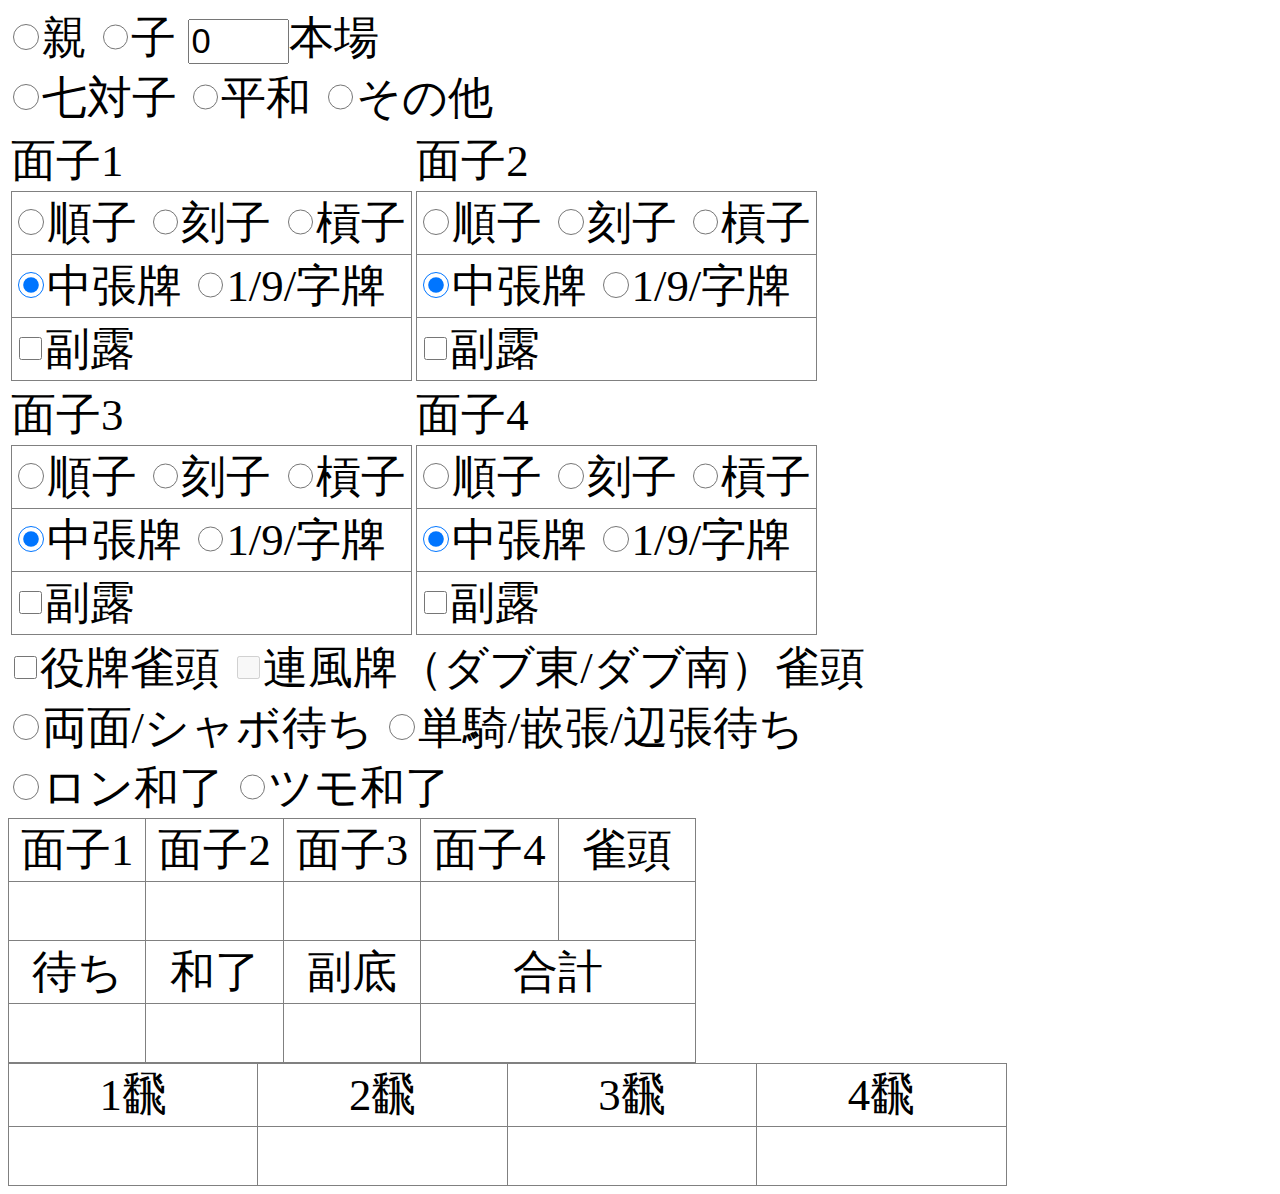
==== point/index.html @ bfebeefd "Rename index.html to point/index.html" ====
<!DOCTYPE html>
<html>
	<head>
		<meta charset="utf-8">
		<title></title>
		<link href="style.css" rel="stylesheet">
	</head>
	<body>
	<div class="wholetable">
		<label><input type="radio" id="oya" name="person" autocomplete="off">親</label>
		<label><input type="radio" id="ko" name="person" autocomplete="off">子</label>
		<label><input type="number" id="homba" name="homba" min=0 max=10 value=0
		style="width:2.7em;" autocomplete="off">本場</label>
		<br/>
		<label><input type="radio" id="7toi" name="early" autocomplete="off">七対子</label>
		<label><input type="radio" id="pinfu" name="early" autocomplete="off">平和</label>
		<label><input type="radio" id="else" name="early" autocomplete="off">その他</label>
		<table style="border:none;">
		<tr>
		<td style="vertical-align:top;">面子1
			<table border="1px" style="border-collapse:collapse;" autocomplete="off">
			<tr><td style="padding-right: 5px; height:1.25em;">
			<label><input type="radio" id="syun1" name="men1" autocomplete="off" value=0>順子</label>
			<label><input type="radio" id="kou1" name="men1" autocomplete="off" value=2>刻子</label>
			<label><input type="radio" id="kan1" name="men1" autocomplete="off" value=8>槓子</label>
			</td></tr>
			<tr id="dis1"><td style="height:1.25em;">
			<label><input type="radio" id="tyun1" name="su1" autocomplete="off" value=2 checked>中張牌</label>
			<label><input type="radio" id="yao1" name="su1" autocomplete="off" value=4>1/9/字牌</label>
			</td></tr>
			<tr><td style="height:1.25em;">
			<label><input type="checkbox" id="fu1" name="fu1" autocomplete="off" value=0.5>副露</label>
			</td></tr>
			</table>
		</td>
		<td style="vertical-align:top;">面子2
			<table border="1px" style="border-collapse:collapse;">
			<tr><td style="padding-right: 5px; height:1.25em;">
			<label><input type="radio" id="syun2" name="men2" autocomplete="off" value=0>順子</label>
			<label><input type="radio" id="kou2" name="men2" autocomplete="off" value=2>刻子</label>
			<label><input type="radio" id="kan2" name="men2" autocomplete="off" value=8>槓子</label>
			</td></tr>
			<tr id="dis2"><td style="height:1.25em;">
			<label><input type="radio" id="tyun2" name="su2" autocomplete="off" value=2 checked>中張牌</label>
			<label><input type="radio" id="yao2" name="su2" autocomplete="off" value=4>1/9/字牌</label>
			</td></tr>
			<tr><td style="height:1.25em;">
			<label><input type="checkbox" id="fu2" name="fu2" autocomplete="off" value=0.5>副露</label>
			</td></tr>
			</table>
		</td>
		</tr>
		<tr>
		<td style="vertical-align:top;">面子3
			<table border="1px" style="border-collapse:collapse;">
			<tr><td style="padding-right: 5px; height:1.25em;">
			<label><input type="radio" id="syun3" name="men3" autocomplete="off" value=0>順子</label>
			<label><input type="radio" id="kou3" name="men3" autocomplete="off" value=2>刻子</label>
			<label><input type="radio" id="kan3" name="men3" autocomplete="off" value=8>槓子</label>
			</td></tr>
			<tr id="dis3"><td style="height:1.25em;">
			<label><input type="radio" id="tyun3" name="su3" autocomplete="off" value=2 checked>中張牌</label>
			<label><input type="radio" id="yao3" name="su3" autocomplete="off" value=4>1/9/字牌</label>
			</td></tr>
			<tr><td style="height:1.25em;">
			<label><input type="checkbox" id="fu3" name="fu3" autocomplete="off" value=0.5>副露</label>
			</td></tr>
			</table>
		</td>
		<td style="vertical-align:top;">面子4
			<table border="1px" style="border-collapse:collapse;">
			<tr><td style="padding-right: 5px; height:1.25em;">
			<label><input type="radio" id="syun4" name="men4" autocomplete="off" value=0>順子</label>
			<label><input type="radio" id="kou4" name="men4" autocomplete="off" value=2>刻子</label>
			<label><input type="radio" id="kan4" name="men4" autocomplete="off" value=8>槓子</label>
			</td></tr>
			<tr id="dis4"><td style="height:1.25em;">
			<label><input type="radio" id="tyun4" name="su4" autocomplete="off" value=2 checked>中張牌</label>
			<label><input type="radio" id="yao4" name="su4" autocomplete="off" value=4>1/9/字牌</label>
			</td></tr>
			<tr><td style="height:1.25em;">
			<label><input type="checkbox" id="fu4" name="fu4" autocomplete="off" value=0.5>副露</label>
			</td></tr>
			</table>
		</td>
		</tr>
		</table>
		<label><input type="checkbox" id="yaku" name="atama" autocomplete="off" value=2>役牌雀頭</label>
		<label><input type="checkbox" id="dabu" name="atama" autocomplete="off" value=4 disabled>連風牌（ダブ東/ダブ南）雀頭</label>
		<br/>
		<label><input type="radio" id="ryan" name="machi" autocomplete="off">両面/シャボ待ち</label>
		<label><input type="radio" id="tan" name="machi" autocomplete="off">単騎/嵌張/辺張待ち</label>
		<br/>
		<label><input type="radio" id="ron" name="agari" autocomplete="off">ロン和了</label>
		<label><input type="radio" id="tsumo" name="agari" autocomplete="off">ツモ和了</label>
		<br/>
		<table border="1px" style="border-collapse:collapse; text-align:center;">
		<tr>
		<td style="width:3em; height:1.25em;">面子1</td><td style="width:3em;">面子2</td>
		<td style="width:3em;">面子3</td><td style="width:3em;">面子4</td>
		<td style="width:3em;">雀頭</td>
		</tr>
		<tr>
		<td style="height:1.25em;" id="mentsu1"></td><td id="mentsu2"></td>
		<td id="mentsu3"></td><td id="mentsu4"></td><td id="janto"></td>
		</tr>
		<tr>
		<td style="height:1.25em;">待ち</td><td>和了</td><td>副底</td><td colspan=2>合計</td>
		</tr>
		<tr>
		<td style="height:1.25em;"></td><td></td><td></td><td colspan=2></td>
		</tr>
		</table>
		<table border="1px" style="border-collapse:collapse; text-align:center;">
		<tr>
		<td style="width:5.5em; height:1.25em;">1飜</td><td style="width:5.5em;">2飜</td>
		<td style="width:5.5em;">3飜</td><td style="width:5.5em;">4飜</td>
		</tr>
		<tr>
		<td style="height:1.25em;"></td><td></td><td></td><td></td>
		</tr>
		</table>
	</div>
	<script src="mencalc.js"></script>
	</body>
</html>
---- point/style.css ----
@media all and (max-width:1280px){
.wholetable{
	font-size:3.5vw;
}

label input[type="radio"]{
	width:2vw;
	height:2vw;
	position:relative;
	top:-3px;
}

label input[type="checkbox"]{
	width:1.8vw;
	height:1.8vw;
	position:relative;
	top:-4px;
	margin-left:6px
}

label input[type="number"]{
	font-size:2.7vw;
}
}
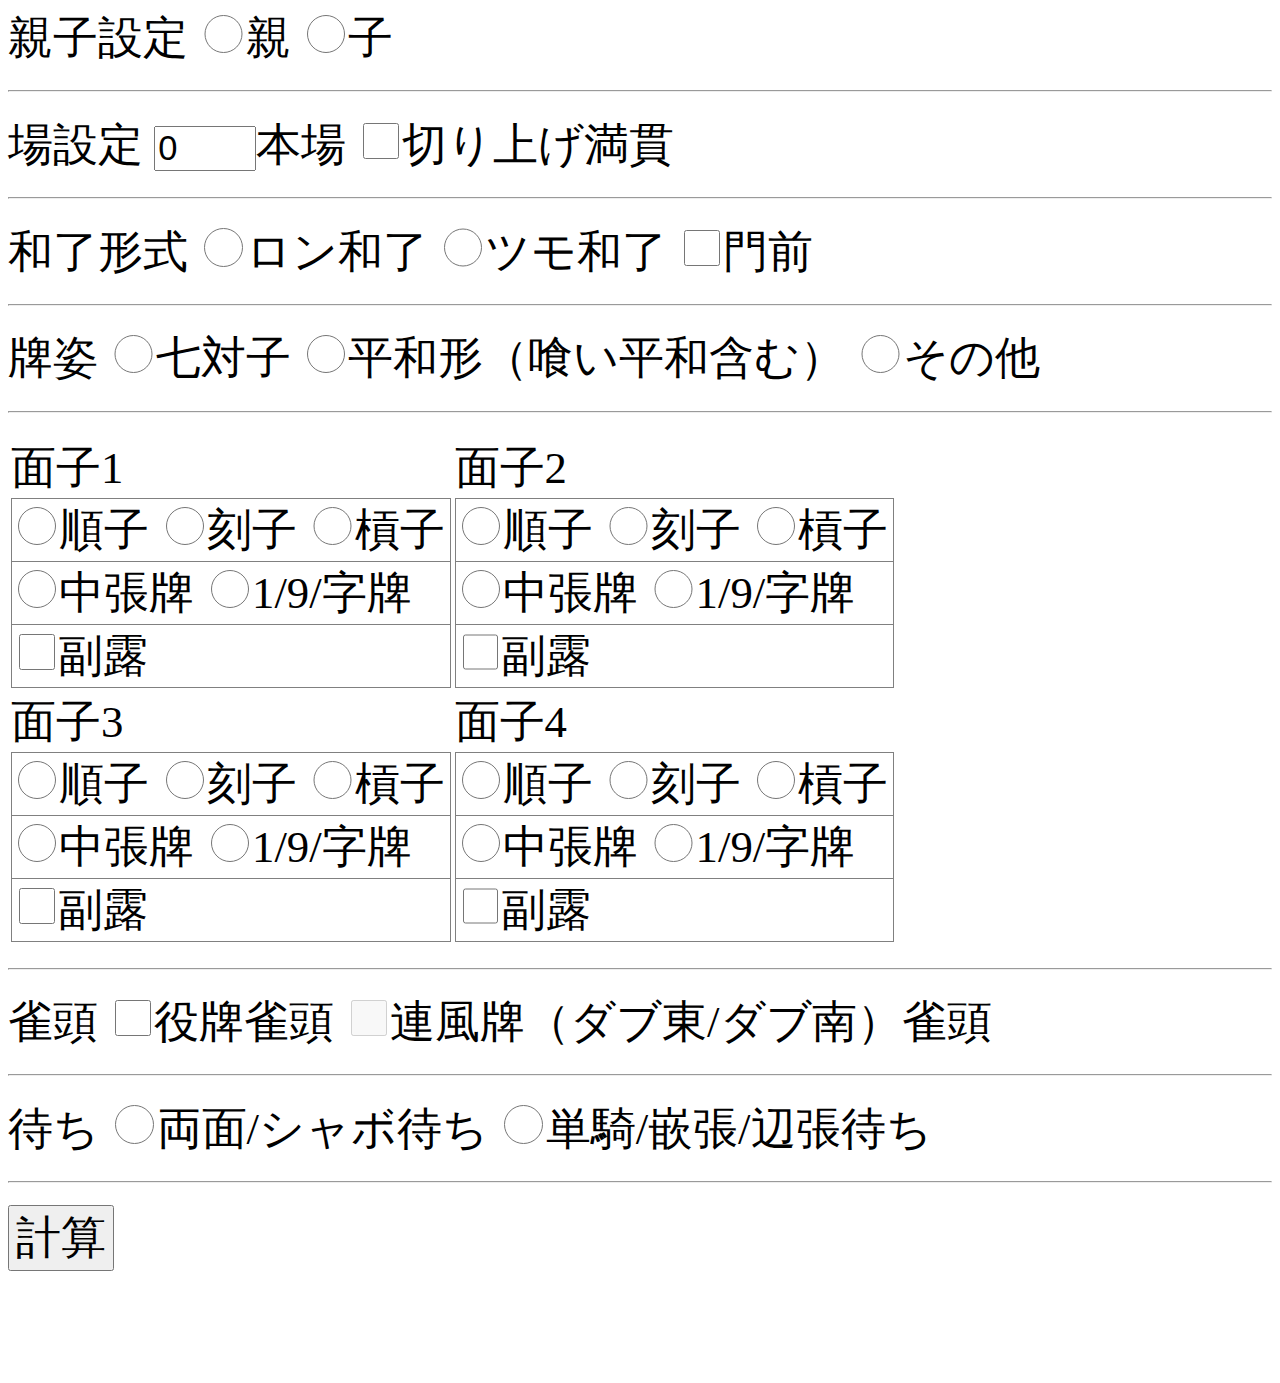
==== commit 66c625c1: "Add files via upload" ====
--- a/point/index.html
+++ b/point/index.html
@@ -1,5 +1,5 @@
 <!DOCTYPE html>
-<html>
+<html lang="ja">
 	<head>
 		<meta charset="utf-8">
 		<title></title>
@@ -7,15 +7,33 @@
 	</head>
 	<body>
 	<div class="wholetable">
+		<div id="inputpart">
+		<div id="who-when">
+		親子設定
 		<label><input type="radio" id="oya" name="person" autocomplete="off">親</label>
 		<label><input type="radio" id="ko" name="person" autocomplete="off">子</label>
-		<label><input type="number" id="homba" name="homba" min=0 max=10 value=0
+		<hr>
+		場設定
+		<label><input type="number" id="homba" name="homba" min=0 value=0
 		style="width:2.7em;" autocomplete="off">本場</label>
-		<br/>
+		<label><input type="checkbox" id="kiriman" name="kiriman" autocomplete="off">切り上げ満貫</label>
+		</div>
+		<hr>
+		<div id="winning">
+		和了形式
+		<label><input type="radio" id="ron" name="agari" autocomplete="off">ロン和了</label>
+		<label><input type="radio" id="tsumo" name="agari" autocomplete="off">ツモ和了</label>
+		<label><input type="checkbox" id="menzen" name="menzen" autocomplete="off">門前</label>
+		</div>
+		<div id="especial">
+		<hr>
+		牌姿
 		<label><input type="radio" id="7toi" name="early" autocomplete="off">七対子</label>
-		<label><input type="radio" id="pinfu" name="early" autocomplete="off">平和</label>
+		<label><input type="radio" id="pinfu" name="early" autocomplete="off">平和形（喰い平和含む）</label>
 		<label><input type="radio" id="else" name="early" autocomplete="off">その他</label>
-		<table style="border:none;">
+		<hr>
+		</div>
+		<table style="border:none;" id="mendetails">
 		<tr>
 		<td style="vertical-align:top;">面子1
 			<table border="1px" style="border-collapse:collapse;" autocomplete="off">
@@ -25,7 +43,7 @@
 			<label><input type="radio" id="kan1" name="men1" autocomplete="off" value=8>槓子</label>
 			</td></tr>
 			<tr id="dis1"><td style="height:1.25em;">
-			<label><input type="radio" id="tyun1" name="su1" autocomplete="off" value=2 checked>中張牌</label>
+			<label><input type="radio" id="tyun1" name="su1" autocomplete="off" value=2>中張牌</label>
 			<label><input type="radio" id="yao1" name="su1" autocomplete="off" value=4>1/9/字牌</label>
 			</td></tr>
 			<tr><td style="height:1.25em;">
@@ -41,7 +59,7 @@
 			<label><input type="radio" id="kan2" name="men2" autocomplete="off" value=8>槓子</label>
 			</td></tr>
 			<tr id="dis2"><td style="height:1.25em;">
-			<label><input type="radio" id="tyun2" name="su2" autocomplete="off" value=2 checked>中張牌</label>
+			<label><input type="radio" id="tyun2" name="su2" autocomplete="off" value=2>中張牌</label>
 			<label><input type="radio" id="yao2" name="su2" autocomplete="off" value=4>1/9/字牌</label>
 			</td></tr>
 			<tr><td style="height:1.25em;">
@@ -59,7 +77,7 @@
 			<label><input type="radio" id="kan3" name="men3" autocomplete="off" value=8>槓子</label>
 			</td></tr>
 			<tr id="dis3"><td style="height:1.25em;">
-			<label><input type="radio" id="tyun3" name="su3" autocomplete="off" value=2 checked>中張牌</label>
+			<label><input type="radio" id="tyun3" name="su3" autocomplete="off" value=2>中張牌</label>
 			<label><input type="radio" id="yao3" name="su3" autocomplete="off" value=4>1/9/字牌</label>
 			</td></tr>
 			<tr><td style="height:1.25em;">
@@ -75,7 +93,7 @@
 			<label><input type="radio" id="kan4" name="men4" autocomplete="off" value=8>槓子</label>
 			</td></tr>
 			<tr id="dis4"><td style="height:1.25em;">
-			<label><input type="radio" id="tyun4" name="su4" autocomplete="off" value=2 checked>中張牌</label>
+			<label><input type="radio" id="tyun4" name="su4" autocomplete="off" value=2>中張牌</label>
 			<label><input type="radio" id="yao4" name="su4" autocomplete="off" value=4>1/9/字牌</label>
 			</td></tr>
 			<tr><td style="height:1.25em;">
@@ -85,16 +103,24 @@
 		</td>
 		</tr>
 		</table>
+		<div id="heads">
+		<hr>
+		雀頭
 		<label><input type="checkbox" id="yaku" name="atama" autocomplete="off" value=2>役牌雀頭</label>
 		<label><input type="checkbox" id="dabu" name="atama" autocomplete="off" value=4 disabled>連風牌（ダブ東/ダブ南）雀頭</label>
-		<br/>
+		</div>
+		<div id="wait">
+		<hr>
+		待ち
 		<label><input type="radio" id="ryan" name="machi" autocomplete="off">両面/シャボ待ち</label>
 		<label><input type="radio" id="tan" name="machi" autocomplete="off">単騎/嵌張/辺張待ち</label>
+		<hr>
+		</div>
+		</div>
+		<input type="button" id="calc" value="計算">
+		<div id="error" style="color: #ff0000;"></div>
 		<br/>
-		<label><input type="radio" id="ron" name="agari" autocomplete="off">ロン和了</label>
-		<label><input type="radio" id="tsumo" name="agari" autocomplete="off">ツモ和了</label>
-		<br/>
-		<table border="1px" style="border-collapse:collapse; text-align:center;">
+		<table border="1px" id="output1" style="border-collapse:collapse; text-align:center; display:none;">
 		<tr>
 		<td style="width:3em; height:1.25em;">面子1</td><td style="width:3em;">面子2</td>
 		<td style="width:3em;">面子3</td><td style="width:3em;">面子4</td>
@@ -108,19 +134,25 @@
 		<td style="height:1.25em;">待ち</td><td>和了</td><td>副底</td><td colspan=2>合計</td>
 		</tr>
 		<tr>
-		<td style="height:1.25em;"></td><td></td><td></td><td colspan=2></td>
+		<td style="height:1.25em;" id="machifu"></td><td id="kafu"></td>
+		<td id="futei"></td><td colspan=2 id="sum"></td>
 		</tr>
 		</table>
-		<table border="1px" style="border-collapse:collapse; text-align:center;">
+		<br/>
+		<table border="1px"  id="output2" style="border-collapse:collapse; text-align:center; display:none;">
 		<tr>
 		<td style="width:5.5em; height:1.25em;">1飜</td><td style="width:5.5em;">2飜</td>
 		<td style="width:5.5em;">3飜</td><td style="width:5.5em;">4飜</td>
 		</tr>
 		<tr>
-		<td style="height:1.25em;"></td><td></td><td></td><td></td>
+		<td style="height:1.25em;" id="ihan"></td>
+		<td id="ryanhan"></td><td id="sanhan"></td><td id="suhan"></td>
 		</tr>
 		</table>
 	</div>
-	<script src="mencalc.js"></script>
+	<script src="define.js"></script>
+	<script src="display.js"></script>
+	<script src="check.js"></script>
+	<script src="calc.js"></script>
 	</body>
-</html>
+</html>--- a/point/style.css
+++ b/point/style.css
@@ -4,21 +4,25 @@
 }
 
 label input[type="radio"]{
-	width:2vw;
-	height:2vw;
+	width:3vw;
+	height:3vw;
 	position:relative;
-	top:-3px;
+	top:0;
 }
 
 label input[type="checkbox"]{
-	width:1.8vw;
-	height:1.8vw;
+	width:2.8vw;
+	height:2.8vw;
 	position:relative;
-	top:-4px;
+	top:-1px;
 	margin-left:6px
 }
 
 label input[type="number"]{
 	font-size:2.7vw;
 }
+
+input[type="button"]{
+	font-size:3.5vw;
 }
+}